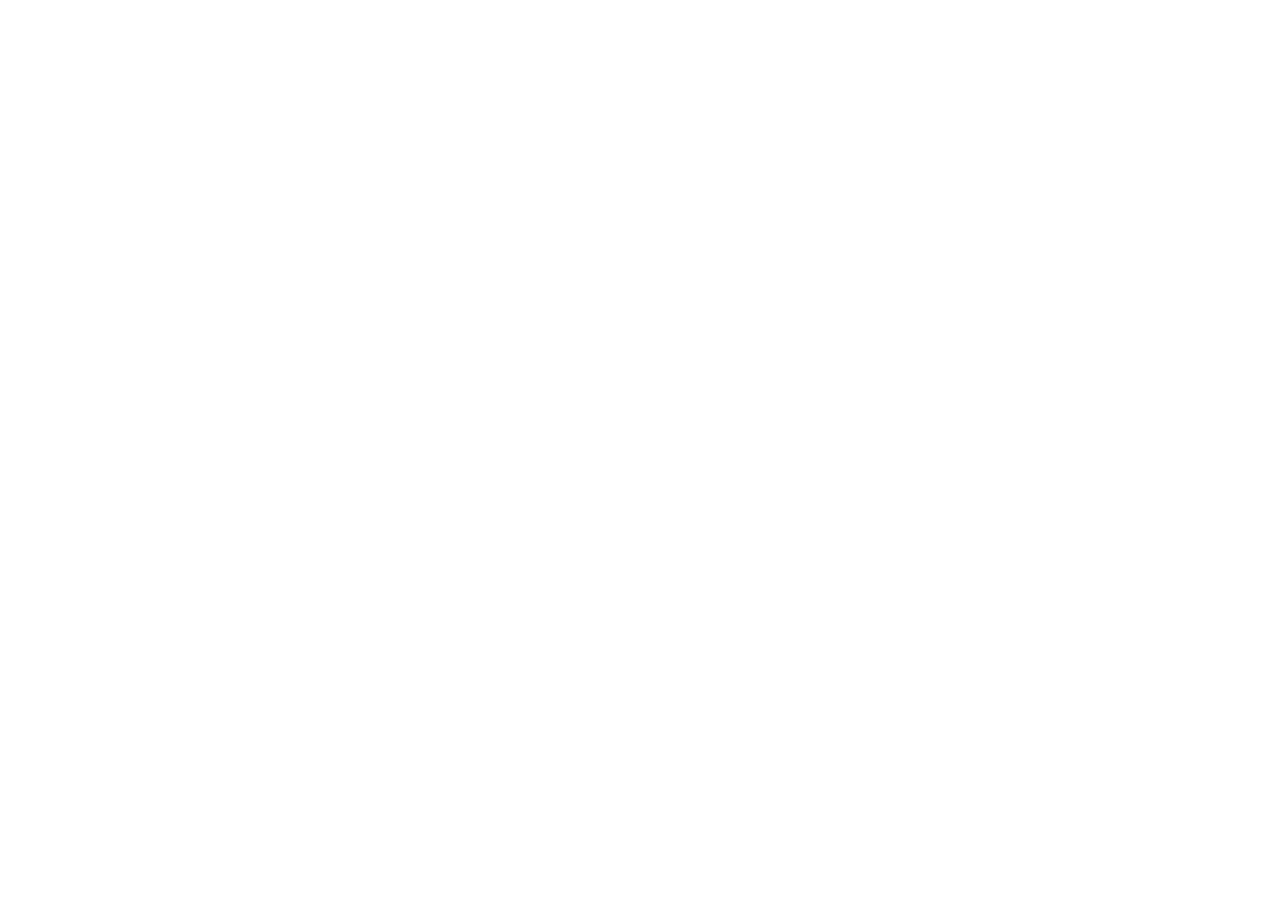
==== cssMemeSlider/index.html @ e9684f43 "init: start cssMemeSlider-task (Tue, Jun 02, 2026 08:26:21 PM)" ====
<!DOCTYPE html>
<html lang="en">
<head>
    <meta charset="UTF-8">
    <meta name="viewport" content="width=device-width, initial-scale=1.0">
    <title>cssMemeSliders</title>
    <meta name="description" content="RS School 2026 Q2 Stage0.5 CSS meme slider"/>
    <meta name="keywords" content="RS School 2026 Q2 Stage0.5 CSS meme slider"/>
</head>
<body>

</body>
</html>
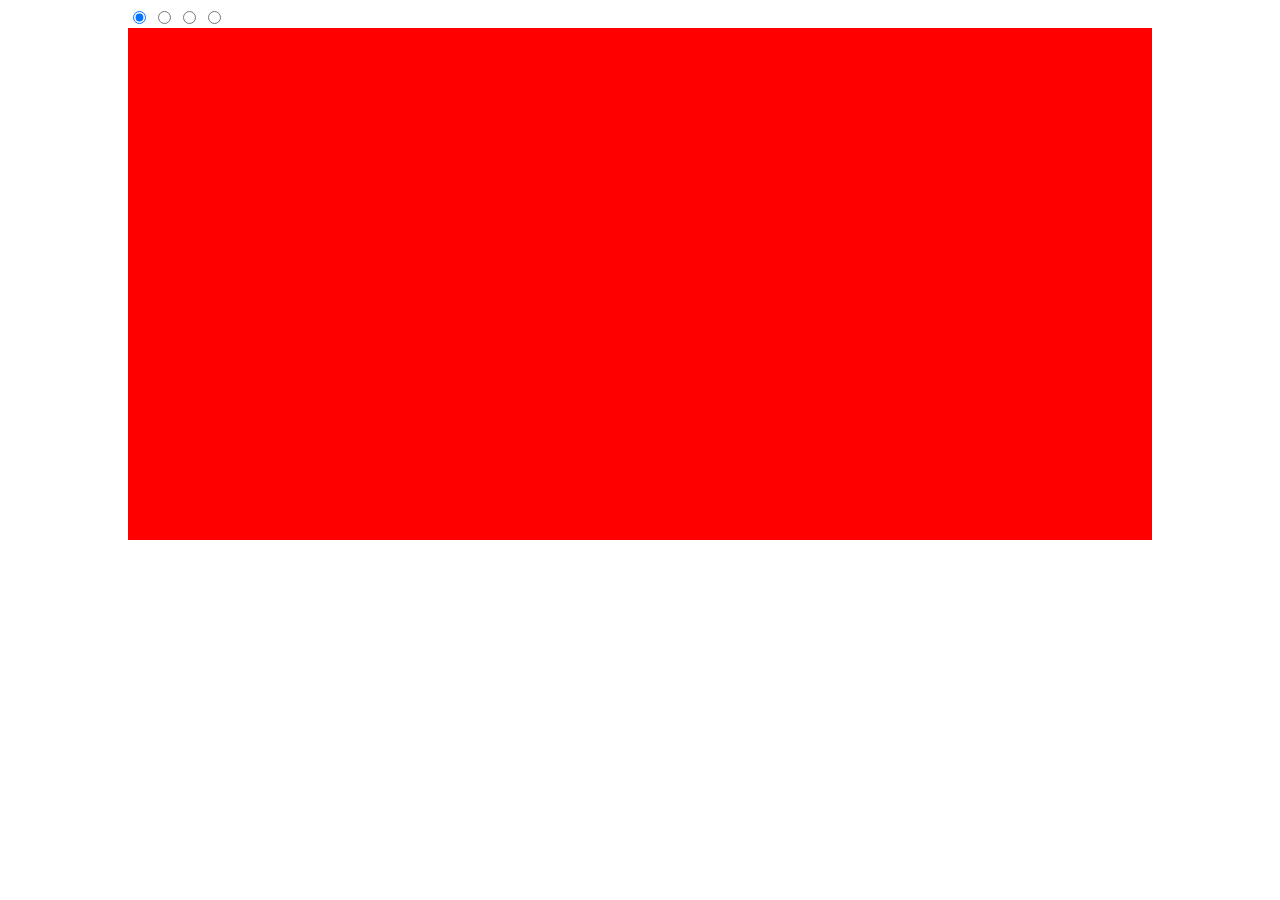
==== commit 2080c6cd: "feat: color slider added (Tue, Jun 02, 2026 09:31:12 PM)" ====
--- a/cssMemeSlider/index.html
+++ b/cssMemeSlider/index.html
@@ -1,13 +1,31 @@
 <!DOCTYPE html>
 <html lang="en">
+
 <head>
     <meta charset="UTF-8">
     <meta name="viewport" content="width=device-width, initial-scale=1.0">
     <title>cssMemeSliders</title>
-    <meta name="description" content="RS School 2026 Q2 Stage0.5 CSS meme slider"/>
-    <meta name="keywords" content="RS School 2026 Q2 Stage0.5 CSS meme slider"/>
+    <meta name="description" content="RS School 2026 Q2 Stage0.5 CSS meme slider">
+    <meta name="keywords" content="RS School 2026 Q2 Stage0.5 CSS meme slider">
+    <link rel="stylesheet" href="./styles.css">
 </head>
+
 <body>
 
+    <div class="slider__wrapper">
+        <input id="slide1" type="radio" name="slider" value="1" checked>
+        <input id="slide2" type="radio" name="slider" value="2">
+        <input id="slide3" type="radio" name="slider" value="3">
+        <input id="slide4" type="radio" name="slider" value="4">
+
+        <div class="slider__images">
+            <div class="slider__image_block"></div>
+            <div class="slider__image_block"></div>
+            <div class="slider__image_block"></div>
+            <div class="slider__image_block"></div>
+        </div>
+    </div>
+
 </body>
+
 </html>
--- a/cssMemeSlider/styles.css
+++ b/cssMemeSlider/styles.css
@@ -0,0 +1,49 @@
+.slider__wrapper {
+    overflow: hidden;
+    width: 80vw;
+    margin: 0 auto;
+}
+
+.slider__images {
+    display: flex;
+    width: 80vw;
+    height: 40vw;
+}
+
+.slider__image_block {
+    flex: 0 0 100%;
+    width: 100%;
+    height: 40vw;
+}
+
+.slider__image_block:nth-child(1) {
+    background-color: red;
+}
+
+.slider__image_block:nth-child(2) {
+    background-color: yellow;
+}
+
+.slider__image_block:nth-child(3) {
+    background-color: green;
+}
+
+.slider__image_block:nth-child(4) {
+    background-color: blue;
+}
+
+#slide1:checked~.slider__images {
+    transform: translateX(0%);
+}
+
+#slide2:checked~.slider__images {
+    transform: translateX(-100%);
+}
+
+#slide3:checked~.slider__images {
+    transform: translateX(-200%);
+}
+
+#slide4:checked~.slider__images {
+    transform: translateX(-300%);
+}
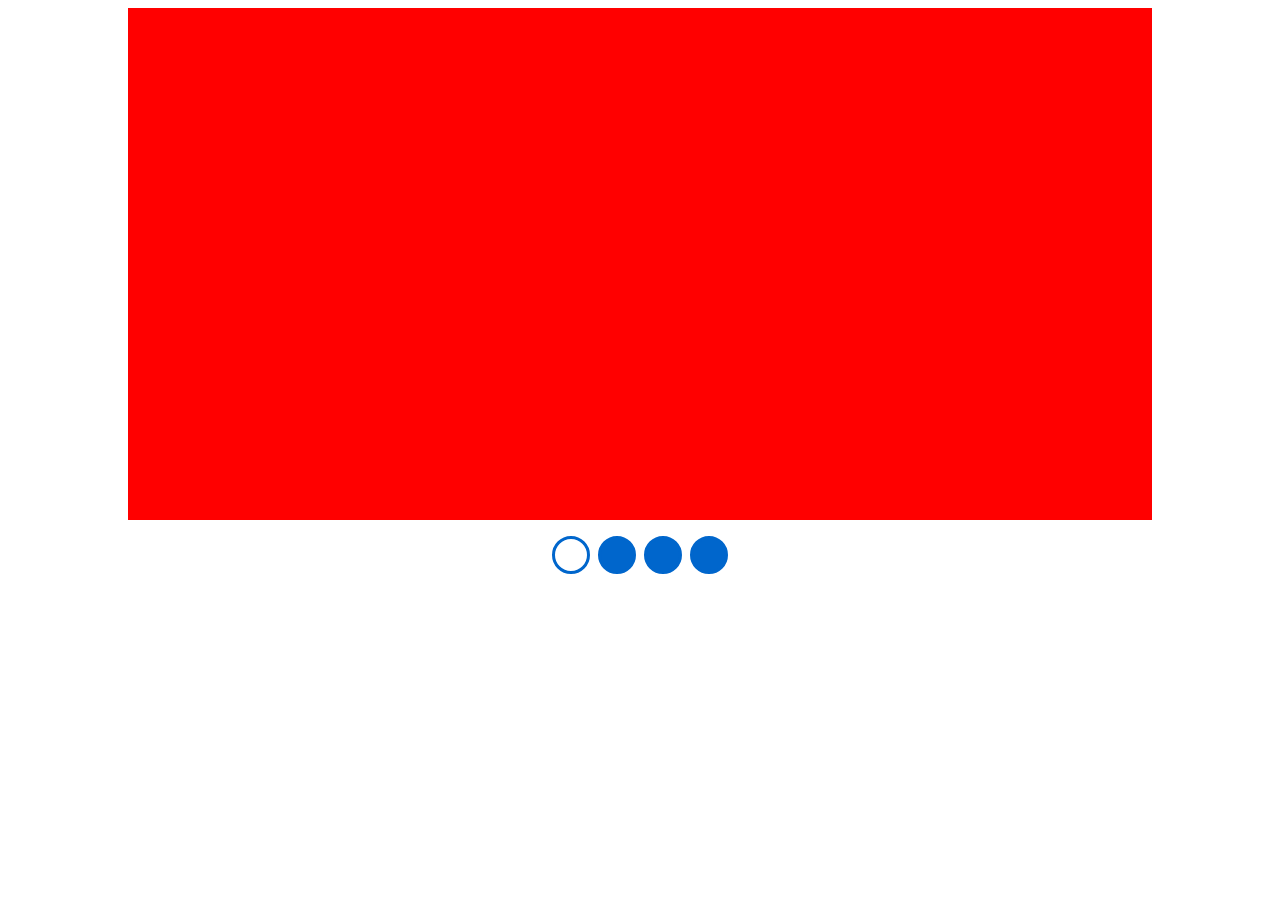
==== commit efe10fae: "feat: round labels added (Tue, Jun 02, 2026 09:46:06 PM)" ====
--- a/cssMemeSlider/index.html
+++ b/cssMemeSlider/index.html
@@ -24,6 +24,13 @@
             <div class="slider__image_block"></div>
             <div class="slider__image_block"></div>
         </div>
+
+        <div class="slider__labels">
+            <label for="slide1"></label>
+            <label for="slide2"></label>
+            <label for="slide3"></label>
+            <label for="slide4"></label>
+        </div>
     </div>
 
 </body>
--- a/cssMemeSlider/styles.css
+++ b/cssMemeSlider/styles.css
@@ -2,6 +2,10 @@
     overflow: hidden;
     width: 80vw;
     margin: 0 auto;
+}
+
+.slider__wrapper>input {
+    display: none;
 }
 
 .slider__images {
@@ -32,6 +36,10 @@
     background-color: blue;
 }
 
+.slider__images {
+    transition: all 1s ease-in-out;
+}
+
 #slide1:checked~.slider__images {
     transform: translateX(0%);
 }
@@ -46,4 +54,34 @@
 
 #slide4:checked~.slider__images {
     transform: translateX(-300%);
-}+}
+
+.slider__labels {
+    display: flex;
+    justify-content: center;
+    gap: 8px;
+
+    padding-top: 1em;
+}
+
+.slider__labels>label {
+    width: 2rem;
+    height: 2rem;
+    border-radius: 50%;
+    background-color: #06c;
+    border: 0.2rem solid #06c;
+
+    transition: all 0.5s ease;
+}
+
+.slider__labels>label:hover {
+    background-color: gray;
+    border-color: gray;
+}
+
+input#slide1:checked~.slider__labels>label[for='slide1'],
+input#slide2:checked~.slider__labels>label[for='slide2'],
+input#slide3:checked~.slider__labels>label[for='slide3'],
+input#slide4:checked~.slider__labels>label[for='slide4'] {
+    background-color: transparent;
+}
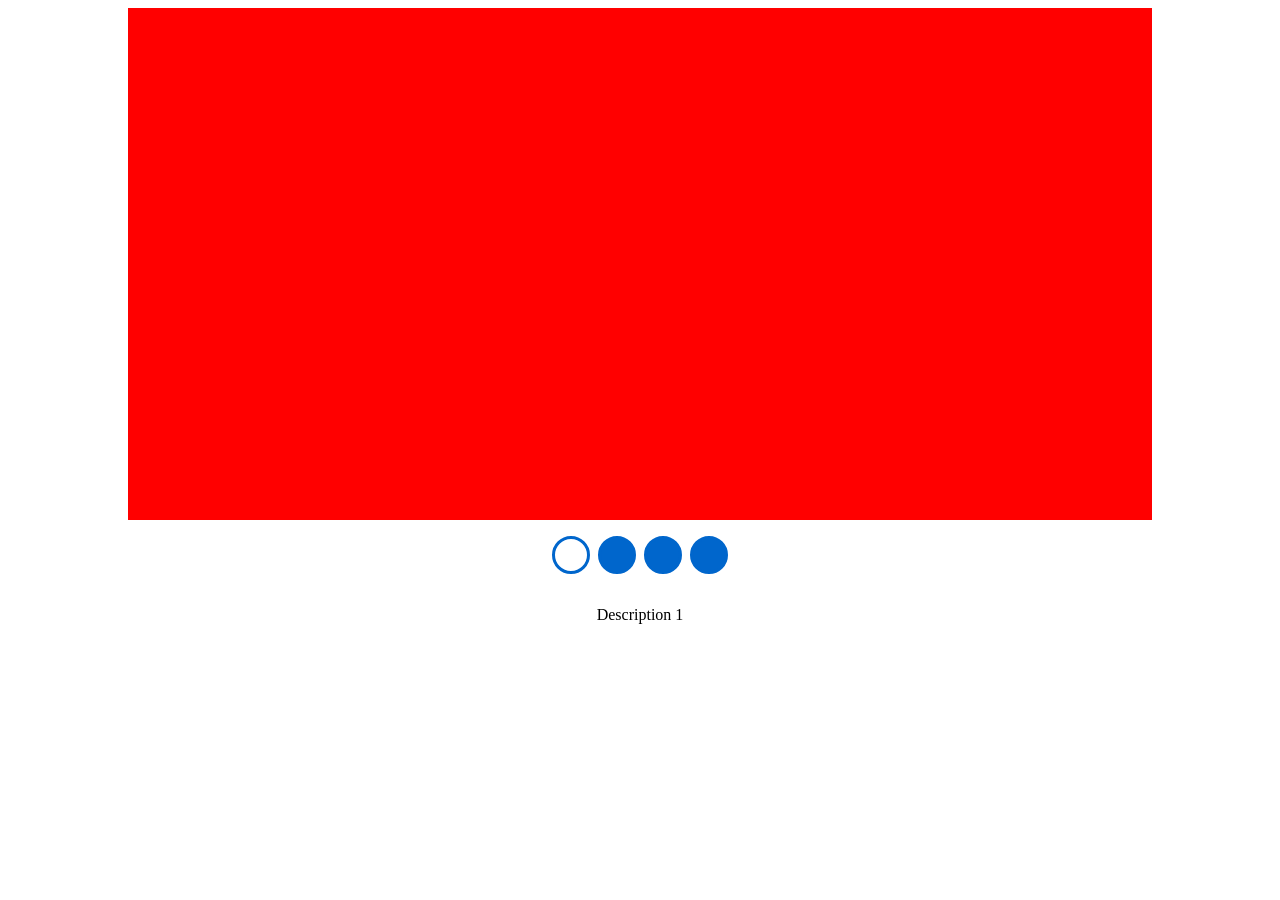
==== commit 5035faac: "feat: description block added (Tue, Jun 02, 2026 10:17:14 PM)" ====
--- a/cssMemeSlider/index.html
+++ b/cssMemeSlider/index.html
@@ -31,6 +31,13 @@
             <label for="slide3"></label>
             <label for="slide4"></label>
         </div>
+
+        <div class="slider__description">
+            <div data-slide-index="1">Description 1</div>
+            <div data-slide-index="2">Description 2</div>
+            <div data-slide-index="3">Description 3</div>
+            <div data-slide-index="4">Description 4</div>
+        </div>
     </div>
 
 </body>
--- a/cssMemeSlider/styles.css
+++ b/cssMemeSlider/styles.css
@@ -85,3 +85,24 @@
 input#slide4:checked~.slider__labels>label[for='slide4'] {
     background-color: transparent;
 }
+
+.slider__description {
+    display: flex;
+}
+
+.slider__description>div {
+    padding-top: 2em;
+    text-align: center;
+    width: 0;
+    overflow: hidden;
+    transition: all 1s ease-in-out;
+    opacity: 0;
+}
+
+input#slide1:checked~.slider__description>div[data-slide-index='1'],
+input#slide2:checked~.slider__description>div[data-slide-index='2'],
+input#slide3:checked~.slider__description>div[data-slide-index='3'],
+input#slide4:checked~.slider__description>div[data-slide-index='4'] {
+    width: 100%;
+    opacity: 1;
+}
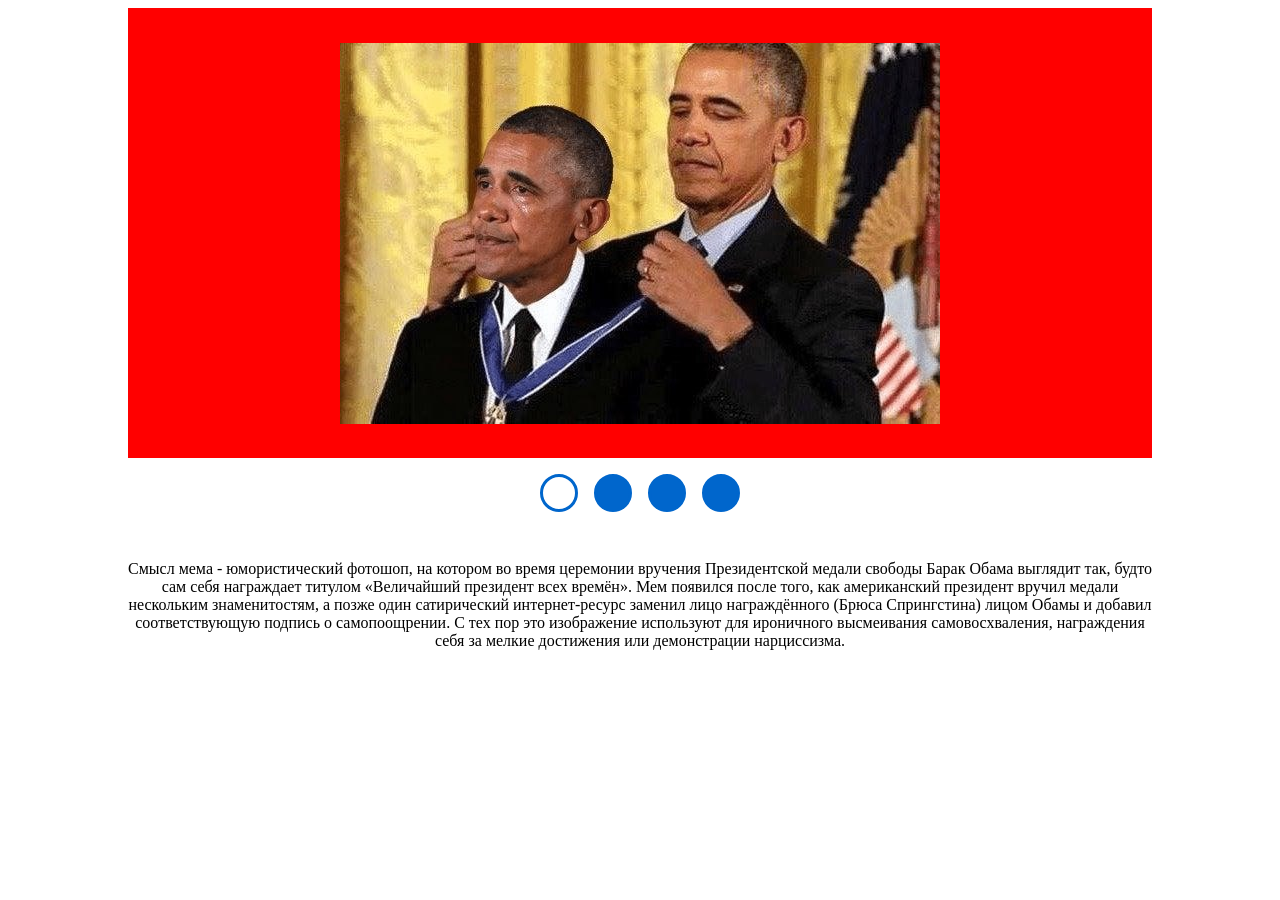
==== commit 7b8042cb: "feat: images and description added (Sun, Jun 07, 2026 11:54:20 AM)" ====
--- a/cssMemeSlider/index.html
+++ b/cssMemeSlider/index.html
@@ -17,12 +17,24 @@
         <input id="slide2" type="radio" name="slider" value="2">
         <input id="slide3" type="radio" name="slider" value="3">
         <input id="slide4" type="radio" name="slider" value="4">
+        <input id="slide5" type="radio" name="slider" value="5">
+        <input id="slide6" type="radio" name="slider" value="6">
+        <input id="slide7" type="radio" name="slider" value="7">
+        <input id="slide8" type="radio" name="slider" value="8">
 
         <div class="slider__images">
-            <div class="slider__image_block"></div>
-            <div class="slider__image_block"></div>
-            <div class="slider__image_block"></div>
-            <div class="slider__image_block"></div>
+            <div class="slider__image_block">
+                <img src="./assets/1.jpg" alt="">
+            </div>
+            <div class="slider__image_block">
+                <img src="./assets/2.png" alt="">
+            </div>
+            <div class="slider__image_block">
+                <img src="./assets/3.png" alt="">
+            </div>
+            <div class="slider__image_block">
+                <img src="./assets/4.jpg" alt="">
+            </div>
         </div>
 
         <div class="slider__labels">
@@ -33,10 +45,42 @@
         </div>
 
         <div class="slider__description">
-            <div data-slide-index="1">Description 1</div>
-            <div data-slide-index="2">Description 2</div>
-            <div data-slide-index="3">Description 3</div>
-            <div data-slide-index="4">Description 4</div>
+            <div data-slide-index="1">
+                <p>Смысл мема - юмористический фотошоп, на котором во время церемонии вручения Президентской медали
+                    свободы Барак Обама выглядит так, будто сам себя награждает титулом «Величайший президент всех
+                    времён». Мем появился после того, как американский президент вручил медали нескольким знаменитостям,
+                    а позже один сатирический интернет-ресурс заменил лицо награждённого (Брюса Спрингстина) лицом Обамы
+                    и добавил соответствующую подпись о самопоощрении. С тех пор это изображение используют для
+                    ироничного высмеивания самовосхваления, награждения себя за мелкие достижения или демонстрации
+                    нарциссизма.</p>
+            </div>
+            <div data-slide-index="2">
+                <p>Мем берёт начало из вирусного видео, снятого в 2008 году в школе.
+                    Герой ролика - Никита Литвинков - в пиджаке и с ободком на голове совершенно серьёзно
+                    описывает свой обед в столовой. Через
+                    несколько лет ролик разошёлся на цитаты, а особенно популярной стала <a target="_blank"
+                        href="https://www.youtube.com/watch?v=cMIHLzuJ4Wg&t=21s">финальная фраза про чай</a>. Что он
+                    сказал: «Тут был хороший борщ, с капусткой, но не красный. Так… Сосисочки. Ну, ещё есть какой-то
+                    непонятный салат, куда крошат морковку, капусту и яблоки с ананасами. Вообще, он меня бесит. Вот…
+                    Ещё чоо… Вкусный чай, он так утоляет жажду, и я чувствую себя человеком!»</p>
+            </div>
+            <div data-slide-index="3">
+                <p>В 1998 году на экраны вышла четвертая серия второго сезона сериала "Улицы разбитых фонарей". Один из
+                    главных героев, по работе пришел в психбольницу, где случайно
+                    встретил старого знакомого, который устроился на работу дворником. <a target="_blank"
+                        href="https://www.youtube.com/watch?v=oTD1K3V3q1c">Что там сказали</a>:</p>
+                <p>- Ты поторопись, у нас щас обед, катлетки</p>
+                <p>- С макорошками</p>
+                <p>- C пюрешкой, с пюрешкой</p>
+                <p>- На обеде встретимся, ну будь здоров</p>
+            </div>
+            <div data-slide-index="4">
+                <p>Смысл мема — драматично изобразить состояние, когда всё идёт не по плану,
+                    накрывает отчаяние или случается что-то настолько нелепое, что остаётся только схватиться за голову.
+                    Этот жест идеально подходит для передачи беспомощности, ужаса или ощущения полной безысходности, и
+                    чаще
+                    всего мем используют как реакцию на бытовые, учебные и рабочие ситуации</p>
+            </div>
         </div>
     </div>
 
--- a/cssMemeSlider/styles.css
+++ b/cssMemeSlider/styles.css
@@ -11,13 +11,13 @@
 .slider__images {
     display: flex;
     width: 80vw;
-    height: 40vw;
+    height: 50vh;
 }
 
 .slider__image_block {
     flex: 0 0 100%;
     width: 100%;
-    height: 40vw;
+    height: 50vh;
 }
 
 .slider__image_block:nth-child(1) {
@@ -34,6 +34,19 @@
 
 .slider__image_block:nth-child(4) {
     background-color: blue;
+}
+
+.slider__image_block {
+    display: flex;
+    justify-content: center;
+    align-items: center;
+}
+
+.slider__image_block>img {
+    max-width: 100%;
+    max-height: 100%;
+    width: auto;
+    height: auto;
 }
 
 .slider__images {
@@ -59,7 +72,7 @@
 .slider__labels {
     display: flex;
     justify-content: center;
-    gap: 8px;
+    gap: 1rem;
 
     padding-top: 1em;
 }
@@ -95,8 +108,9 @@
     text-align: center;
     width: 0;
     overflow: hidden;
-    transition: all 1s ease-in-out;
+    transition: opacity 1s ease-in-out;
     opacity: 0;
+    height: 0;
 }
 
 input#slide1:checked~.slider__description>div[data-slide-index='1'],
@@ -104,5 +118,6 @@
 input#slide3:checked~.slider__description>div[data-slide-index='3'],
 input#slide4:checked~.slider__description>div[data-slide-index='4'] {
     width: 100%;
+    height: auto;
     opacity: 1;
-}
+}
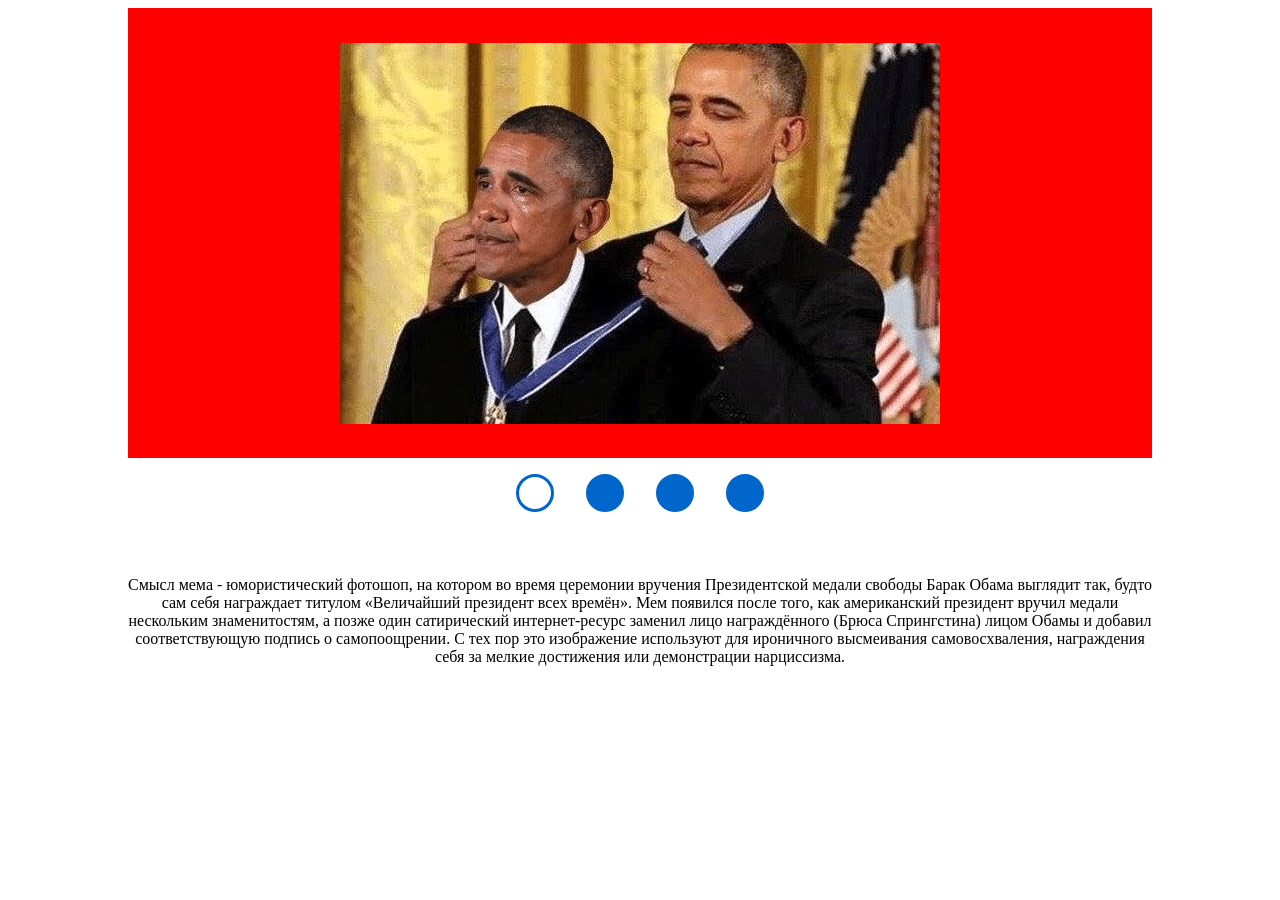
==== commit ceca924c: "feat: big label area added (Sun, Jun 07, 2026 12:44:51 PM)" ====
--- a/cssMemeSlider/index.html
+++ b/cssMemeSlider/index.html
@@ -38,10 +38,10 @@
         </div>
 
         <div class="slider__labels">
-            <label for="slide1"></label>
-            <label for="slide2"></label>
-            <label for="slide3"></label>
-            <label for="slide4"></label>
+            <label for="slide1"><span></span></label>
+            <label for="slide2"><span></span></label>
+            <label for="slide3"><span></span></label>
+            <label for="slide4"><span></span></label>
         </div>
 
         <div class="slider__description">
--- a/cssMemeSlider/styles.css
+++ b/cssMemeSlider/styles.css
@@ -72,12 +72,14 @@
 .slider__labels {
     display: flex;
     justify-content: center;
-    gap: 1rem;
-
-    padding-top: 1em;
 }
 
 .slider__labels>label {
+    padding: 1rem;
+}
+
+.slider__labels>label>span {
+    display: block;
     width: 2rem;
     height: 2rem;
     border-radius: 50%;
@@ -88,14 +90,19 @@
 }
 
 .slider__labels>label:hover {
+    cursor: pointer;
+}
+
+.slider__labels>label:hover>span {
     background-color: gray;
     border-color: gray;
+    cursor: pointer;
 }
 
-input#slide1:checked~.slider__labels>label[for='slide1'],
-input#slide2:checked~.slider__labels>label[for='slide2'],
-input#slide3:checked~.slider__labels>label[for='slide3'],
-input#slide4:checked~.slider__labels>label[for='slide4'] {
+input#slide1:checked~.slider__labels>label[for='slide1']>span,
+input#slide2:checked~.slider__labels>label[for='slide2']>span,
+input#slide3:checked~.slider__labels>label[for='slide3']>span,
+input#slide4:checked~.slider__labels>label[for='slide4']>span {
     background-color: transparent;
 }
 
